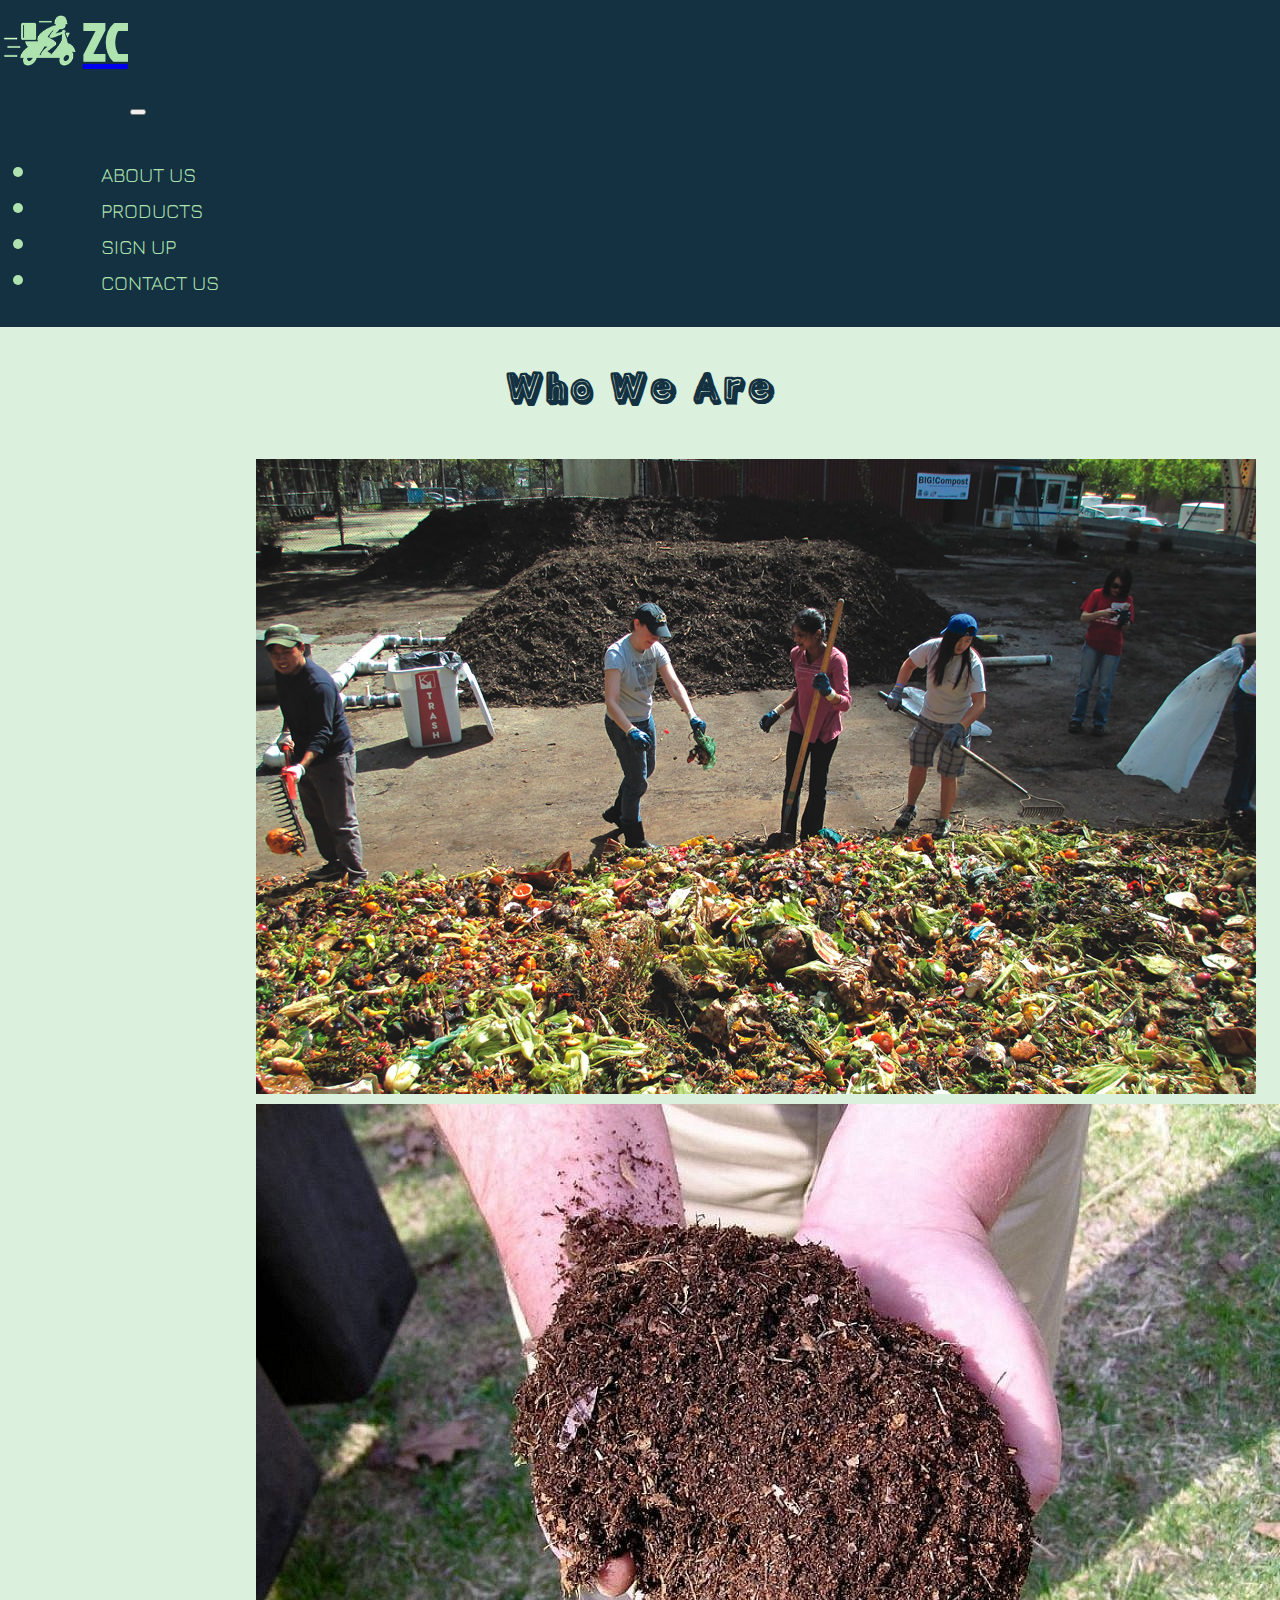
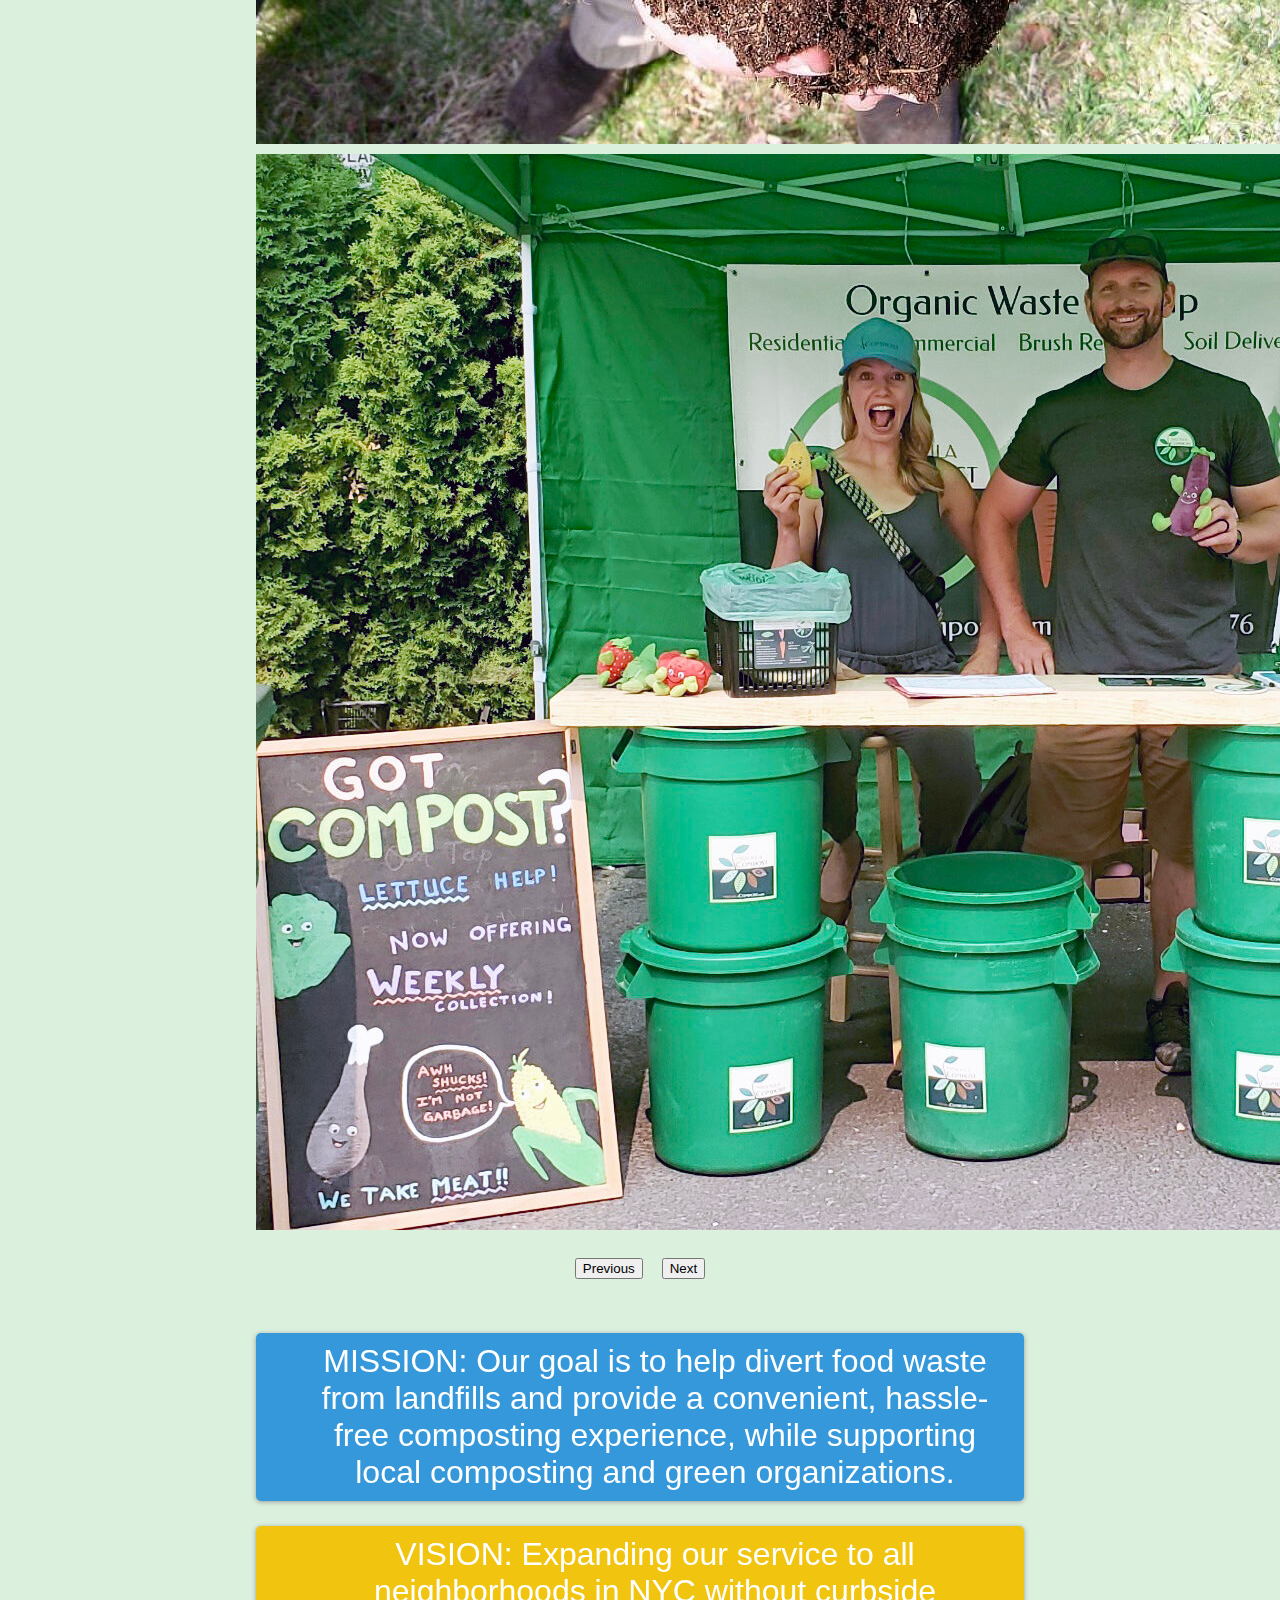
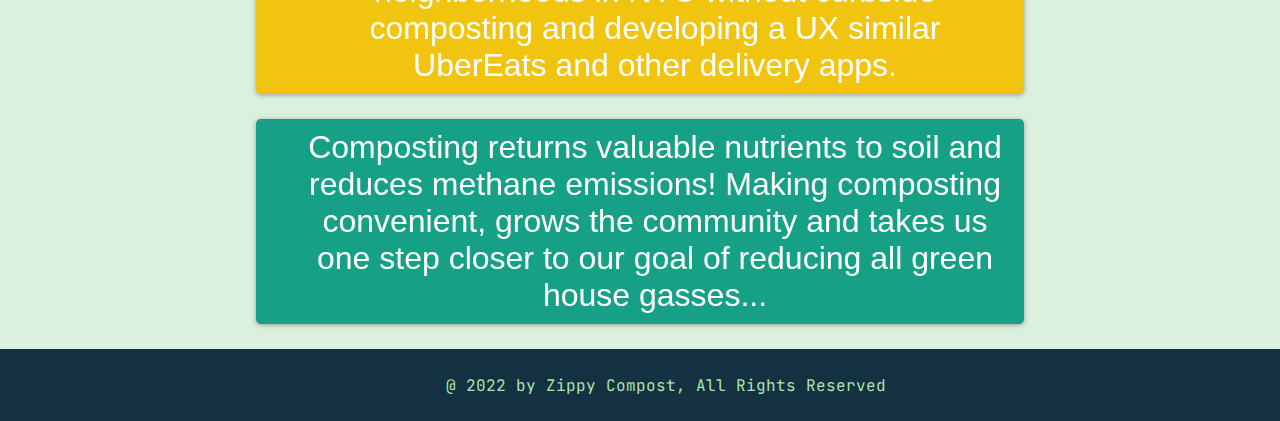
==== aboutus.html @ b10182c7 "design changes" ====
<!DOCTYPE html>
<html lang="en">
<head>
    <meta charset="UTF-8">
    <meta http-equiv="X-UA-Compatible" content="IE=edge">
    <meta name="viewport" content="width=device-width, initial-scale=1.0">
    <title>Contact Us</title>
    <link rel="stylesheet" href="contactAboutus.css">

    <link href="https://cdn.jsdelivr.net/npm/bootstrap@5.2.3/dist/css/bootstrap.min.css" rel="stylesheet" integrity="sha384-rbsA2VBKQhggwzxH7pPCaAqO46MgnOM80zW1RWuH61DGLwZJEdK2Kadq2F9CUG65" crossorigin="anonymous">
    <link rel='stylesheet' href='https://fonts.googleapis.com/css?family=JetBrains Mono' >
    <style>
        body {
            font-family: 'JetBrains Mono';
      }
    </style>
</head>
<body>
  <div class="header">
    <nav id="sumNavbar" class="navbar navbar-dark bg-dark navbar-expand-lg">
        <div class="container-fluid">
          <a class="navbar-brand" href="index.html">
              <img class="navBarImg" src="images/navbarIcon.png" alt="brand icon"/>
                  <h1>ZC</h1>
              </a>

          <button class="navbar-toggler" type="button" data-bs-toggle="collapse" data-bs-target="#navbarSupportedContent" aria-controls="navbarSupportedContent" aria-expanded="false" aria-label="Toggle navigation">
        <span class="navbar-toggler-icon"></span>
          </button>

          <div class="collapse navbar-collapse" id="navbarSupportedContent">
            <ul class="navbar-nav me-auzto mb-2 mb-lg-0">
              <li class="nav-item ">
                <a class="nav-link active"aria-current="page" href="#">ABOUT US</a>
              </li>
              <li class="nav-item">
                <a class="nav-link" href="products.html">PRODUCTS</a>
              </li>
              <li class="nav-item">
                <a class="nav-link" href="signup.html">SIGN UP</a>
              </li>
              <li class="nav-item">
                <a class="nav-link" href="contact.html">CONTACT US</a>
              </li>
            </ul>
          </div>
        </div>
      </nav>
    </div>

  <div class="mainbody">

   <h1 class="textTitle">
       Who We Are
   </h1>

   <div  id="carousel">
     <div id="carouselExampleControls" class="carousel slide" data-bs-ride="carousel">
        <div class="carousel-inner">
          <div class="carousel-item active">
            <img src="images/compost.jpg" class="d-block w-100" alt="...">
          </div>
          <div class="carousel-item">
            <img src="images/fertilizer.jpg" class="d-block w-100" alt="...">
          </div>
          <div class="carousel-item">
            <img src="images/team.jpeg" class="d-block w-100" alt="...">
          </div>
        </div>
        <button class="carousel-control-prev" type="button" data-bs-target="#carouselExampleControls" data-bs-slide="prev">
          <span class="carousel-control-prev-icon" aria-hidden="true"></span>
          <span class="visually-hidden">Previous</span>
        </button>
        <button class="carousel-control-next" type="button" data-bs-target="#carouselExampleControls" data-bs-slide="next">
          <span class="carousel-control-next-icon" aria-hidden="true"></span>
          <span class="visually-hidden">Next</span>
        </button>
      </div>
   </div>

   </div>

   <!-- information -->
   <div class="informationBoxes">

      <div class="webnots-information webnots-notification-box">
          MISSION: Our goal is to help divert food waste from landfills and provide a convenient, hassle-free composting experience, while supporting local composting and green organizations.
          </div>
          <div class="webnots-question webnots-notification-box">
          VISION: Expanding our service to all neighborhoods in NYC without curbside composting and developing a UX similar UberEats and other delivery apps.
          </div>
          <div class="webnots-tip webnots-notification-box">
          Composting returns valuable nutrients to soil and reduces methane emissions! Making composting convenient, grows the community and takes us one step closer to our goal of reducing all green house gasses...
          </div>
     </div>

     <div id="footer" class="container-fluid center">
   		<p>@ 2022 by Zippy Compost, All Rights Reserved</p>
   	</div>
   <script src="https://cdn.jsdelivr.net/npm/bootstrap@5.2.3/dist/js/bootstrap.bundle.min.js" integrity="sha384-kenU1KFdBIe4zVF0s0G1M5b4hcpxyD9F7jL+jjXkk+Q2h455rYXK/7HAuoJl+0I4" crossorigin="anonymous"></script>

</body>
</html>
---- contactAboutus.css ----
@import url("https://fonts.googleapis.com/css2?family=Jura:wght@300;400;500;600;700&display=swap");
@import url("https://fonts.googleapis.com/css2?family=Jockey+One&display=swap");

@font-face {
  font-family: crazy1;
  src: url("fonts/Travelnesia-font/TravelnesiaDemo-7BPyl.otf");

}

@font-face {
  font-family:crazy2;
  src: url("fonts/outlyne-font/OutlyneRegular-KnGZ.ttf");

}

body {
  background-color: #DBF1DE !important;
  margin: 0;
  padding: 0;

  font-size: 24pt;
  color: #AEE2AE;
  text-align: center; }

.center {
  display: flex;
  justify-content: center;
  align-items: center;
  text-align: center; }

h1 {
  font-weight: 800;
  font-size: 48pt;
  text-align: center;
  color: #AEE2AE;
 }



#sumNavbar {
  background-color: #133140 !important;
  font-family: 'Jura', sans-serif;
  display: flex;
  position: sticky;
  top: 0;
}

  #sumNavbar h1 {
    font-family: 'Jockey One', sans-serif;
    font-size: 40pt;
    align-self: center;
    margin: 1%;
    color: #AEE2AE;
    margin-right: 400px; }

    @media (max-width:1300px) {
      #sumNavbar h1 {
        margin-right: 150px;
      }

     }


.navbar-brand {
  padding: 0px;
  display: flex;
  flex-grow: 1; }

.nav-item {
  padding-left: 50px;

}


.custom-toggler.navbar-toggler {
  border-color: #AEE2AE !important; }

.navbar-nav {
  flex-grow: 4;
  background-color: #133140; }

  .search {
    color: #133140; }

  ul li a {
    text-align: center;
    padding-left: 10px;
    padding-right: 10px;
    border: 1px solid #133140 !important;
    color: #AEE2AE !important;
    font-size: 15pt !important;
    display: flex;
    align-items: center;
    text-decoration: none;
  }

  ul li a:hover {
    border: 1px solid #AEE2AE !important;

  }

  p span {
    font-weight: 600;
    color: #AEE2AE;
    font-size: 20pt !important;
    margin-top: 2% !important; }


.navBarImg {
  width:80px;
}

#headline{
    text-align: center;

    color: #133140;
    margin-top: 100px;
    margin-bottom: 40px;
}

.textTitle {
  color:#133140;
  font-family: crazy2;
  margin-top: 30px;
  margin-bottom: 30px;
  font-size: 35pt;
  font-weight: 800;
  padding: 1%; }

.response {
  text-align: center;
  color: #133140;
  margin-top: 100px;
  margin-bottom: 40px;
  margin-left: 20px;
  margin-right: 20px;
  font-size: 1em;

}

#responseButton {
  padding: 10px 15px 15px 10px;
  margin-left:200px;
  margin-right: 200px;
  margin-top: 20px;
  margin-bottom: 40px;


  font-size: 15px;
  background-color: white;
  border-radius: 10px;
  border-style: none;
}

#responseButton:hover {

  background-color: #133140 ;
  color: white;

}


#form1{
    text-align: center;
    padding-top: 10vh;
    display: flex;
    flex-direction: column;
}

.formBox{
  margin-bottom: 20px;
}

#firstName,#lastName,#email{
    display: flex;
    flex-direction: column;
    border-radius: 10px;
    margin: auto;
    border-style: none;
    font-size: 20px;
    background-color: #ffffff;
  }
#textArea {
  width:400px;
  display: flex;
  flex-direction: column;
  border-radius: 10px;
  margin: auto;
  border-style: none;
  font-size: 25px;
  background-color: #ffffff;
  font-size: 20px;

}


label{
    font-size: 20px;

}

#submitButton{
    padding: 10px 15px 15px 10px;
    margin-left:200px;
    margin-right: 200px;
    margin-top: 20px;
    margin-bottom: 40px;


    font-size: 15px;
    background-color: white;
    border-radius: 10px;
    border-style: none;


  }

#submitButton:hover {
  background-color: #133140 ;
  color: white;
}


.hide {
  display: none;
}

#carousel {
  padding-left: 20%;
  padding-right:20%;
}


.informationBoxes {
  margin-top: 50px;
  margin-left: 20%;
  margin-right: 20%;
}
/* for the information on aboutus */
/* https://www.webnots.com/how-to-create-custom-css-text-boxes/ */

.webnots-notification-box {
  -moz-border-radius: 5px;
  -webkit-border-radius: 5px;
  border-radius: 5px;
  color: #ffffff;
  font-family: verdana, 'open sans', sans-serif;
  margin-bottom: 25px;
  padding: 10px 14px 10px 44px;
  position: relative;
  box-shadow: 0px 1px 5px #999;
}
.webnots-notification-box:before {
  font-family: FontAwesome;
  font-size: 21px;
  left: 14px;
  position: absolute;
}
.webnots-information {
  background-color: #3498db;
  }
.webnots-information:before {
  content: "\f129";
  margin-left: 4px;
}
.webnots-question {
  background-color: #f1c40f;
}
.webnots-question:before {
  content: "\f128";
  margin-left: 2px;
}
.webnots-tip {
  background-color: #16a085;
}
.webnots-tip:before {
  content: "\f0eb";
  margin-left: 2px;
}

#footer {
  background-color: #133140;
  width: 100%;
  text-align: center;
  padding: 2%; }
  #footer p {
    font-size: 12pt;
    color: #AEE2AE;
    margin: auto; }
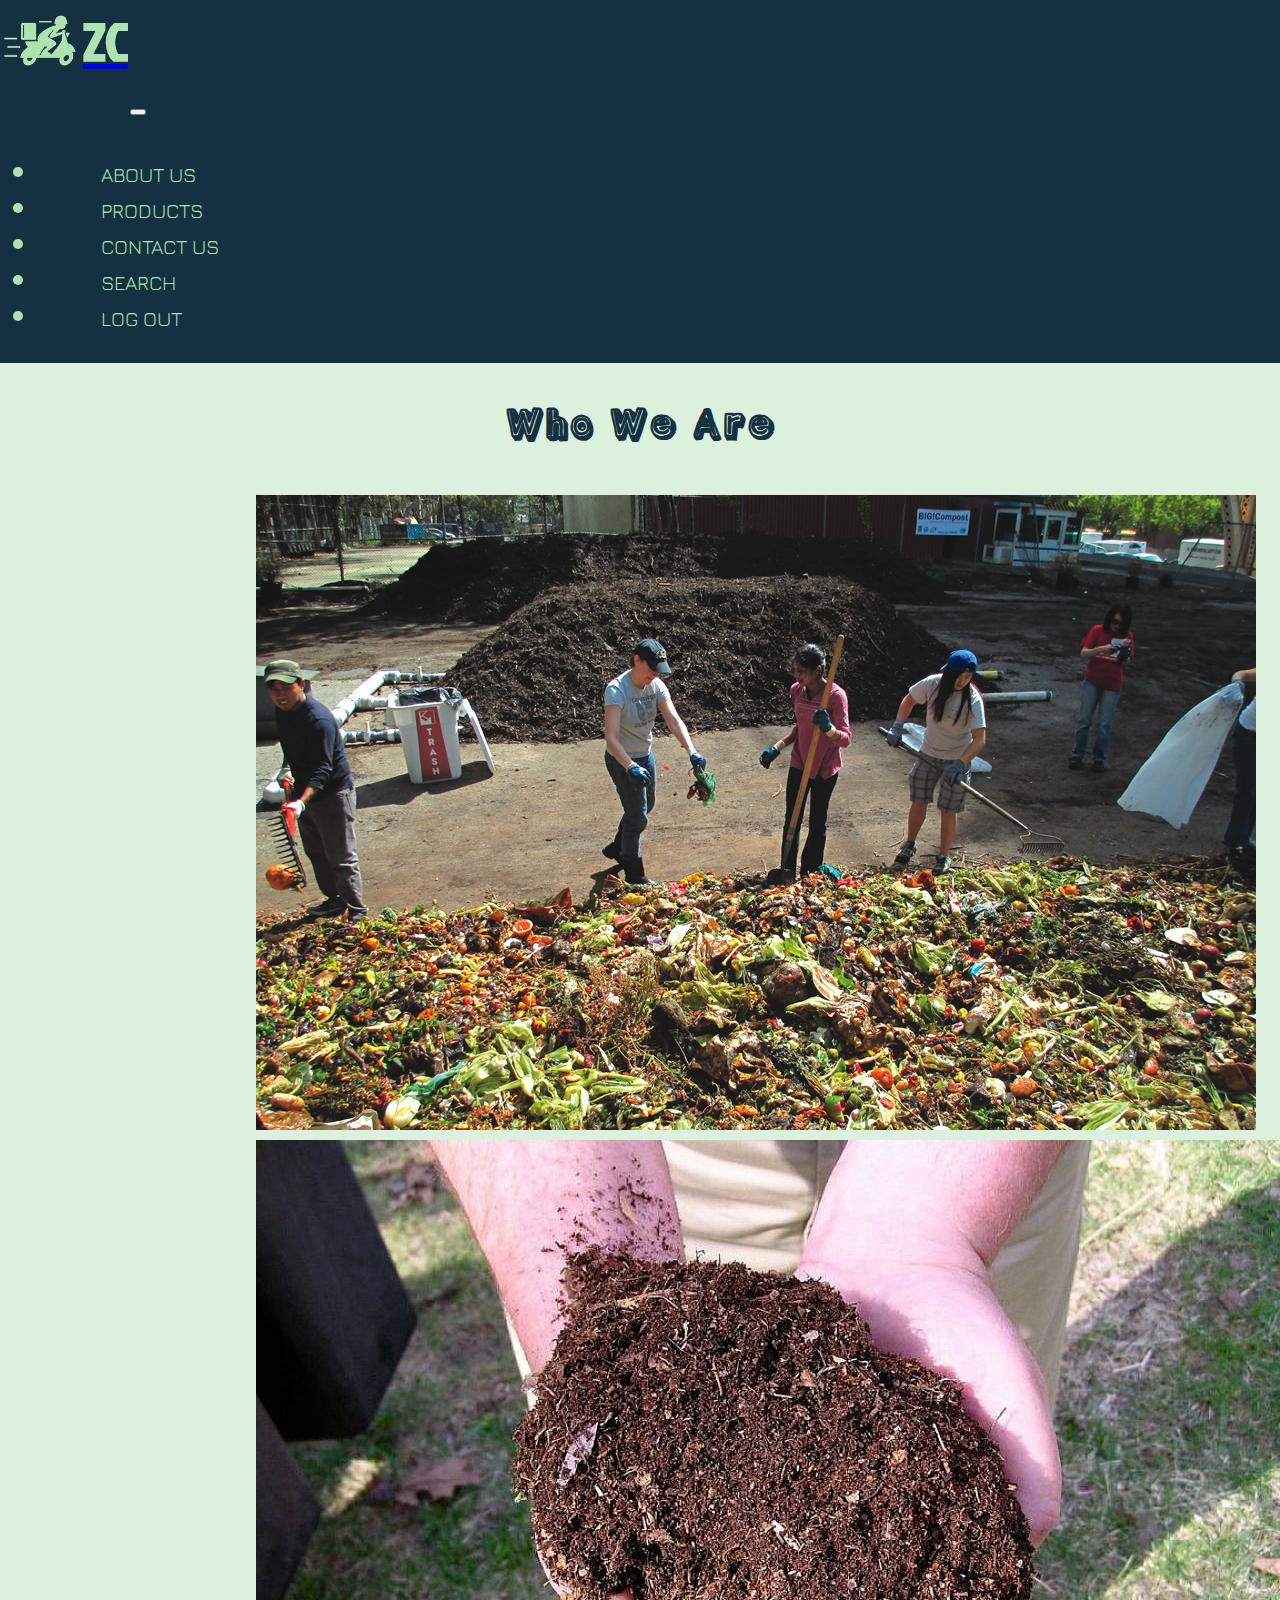
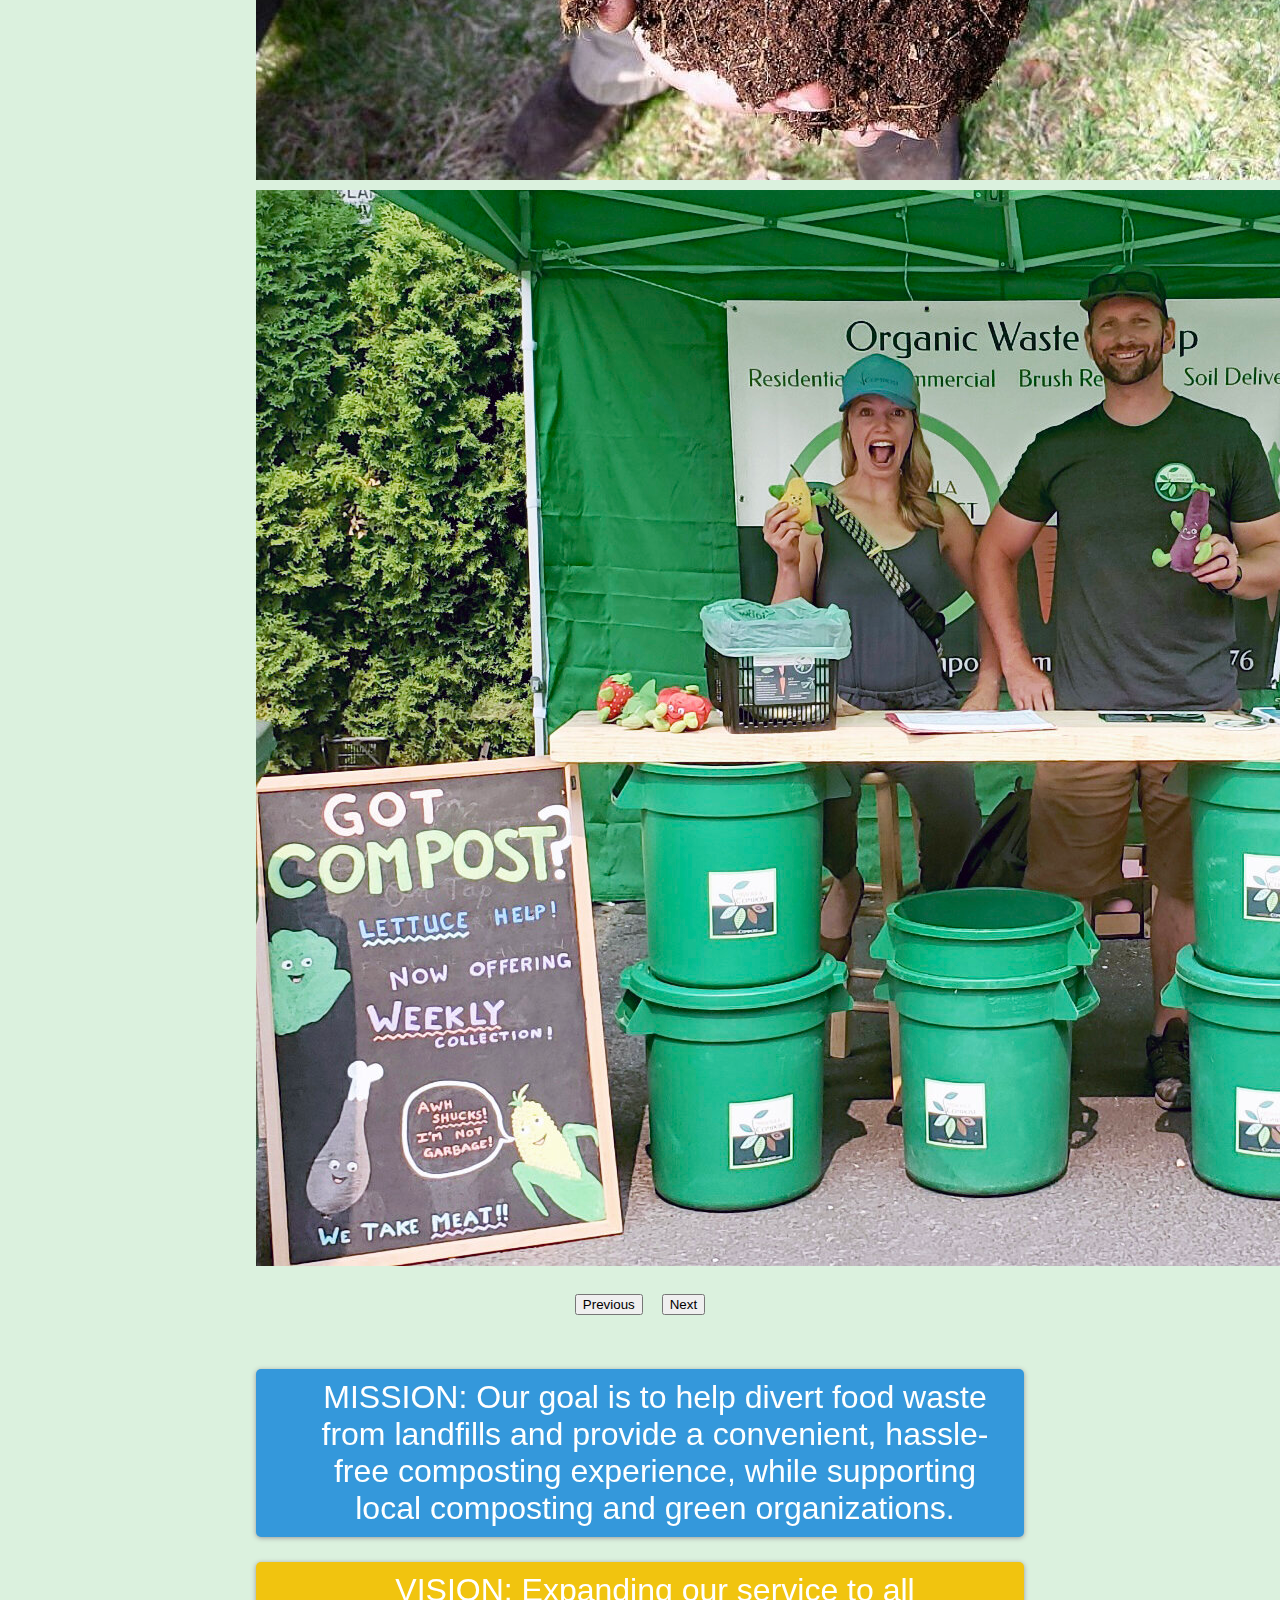
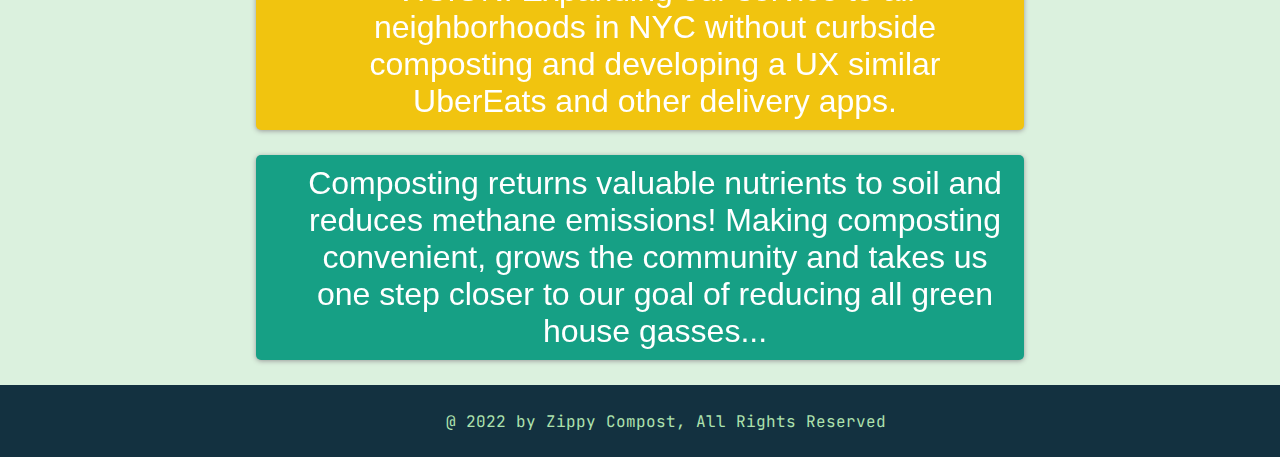
==== commit 631f3437: "Encorporated Login/Signup" ====
--- a/aboutus.html
+++ b/aboutus.html
@@ -31,17 +31,20 @@
           <div class="collapse navbar-collapse" id="navbarSupportedContent">
             <ul class="navbar-nav me-auzto mb-2 mb-lg-0">
               <li class="nav-item ">
-                <a class="nav-link active"aria-current="page" href="#">ABOUT US</a>
-              </li>
-              <li class="nav-item">
-                <a class="nav-link" href="products.html">PRODUCTS</a>
-              </li>
-              <li class="nav-item">
-                <a class="nav-link" href="signup.html">SIGN UP</a>
-              </li>
-              <li class="nav-item">
-                <a class="nav-link" href="contact.html">CONTACT US</a>
-              </li>
+    	          <a class="nav-link active"aria-current="page" href="aboutus.html">ABOUT US</a>
+    	        </li>
+    					<li class="nav-item">
+     					 <a class="nav-link" href="products.html">PRODUCTS</a>
+     				 </li>
+     				 <li class="nav-item">
+     					 <a class="nav-link" href="contact.html">CONTACT US</a>
+     				 </li>
+     				 <li class="nav-item">
+     					 <a class="nav-link" href="search.html">SEARCH</a>
+     				 </li>
+     				 <li class="nav-item">
+     					 <a class="nav-link" href="index.html">LOG OUT</a>
+     				 </li>
             </ul>
           </div>
         </div>
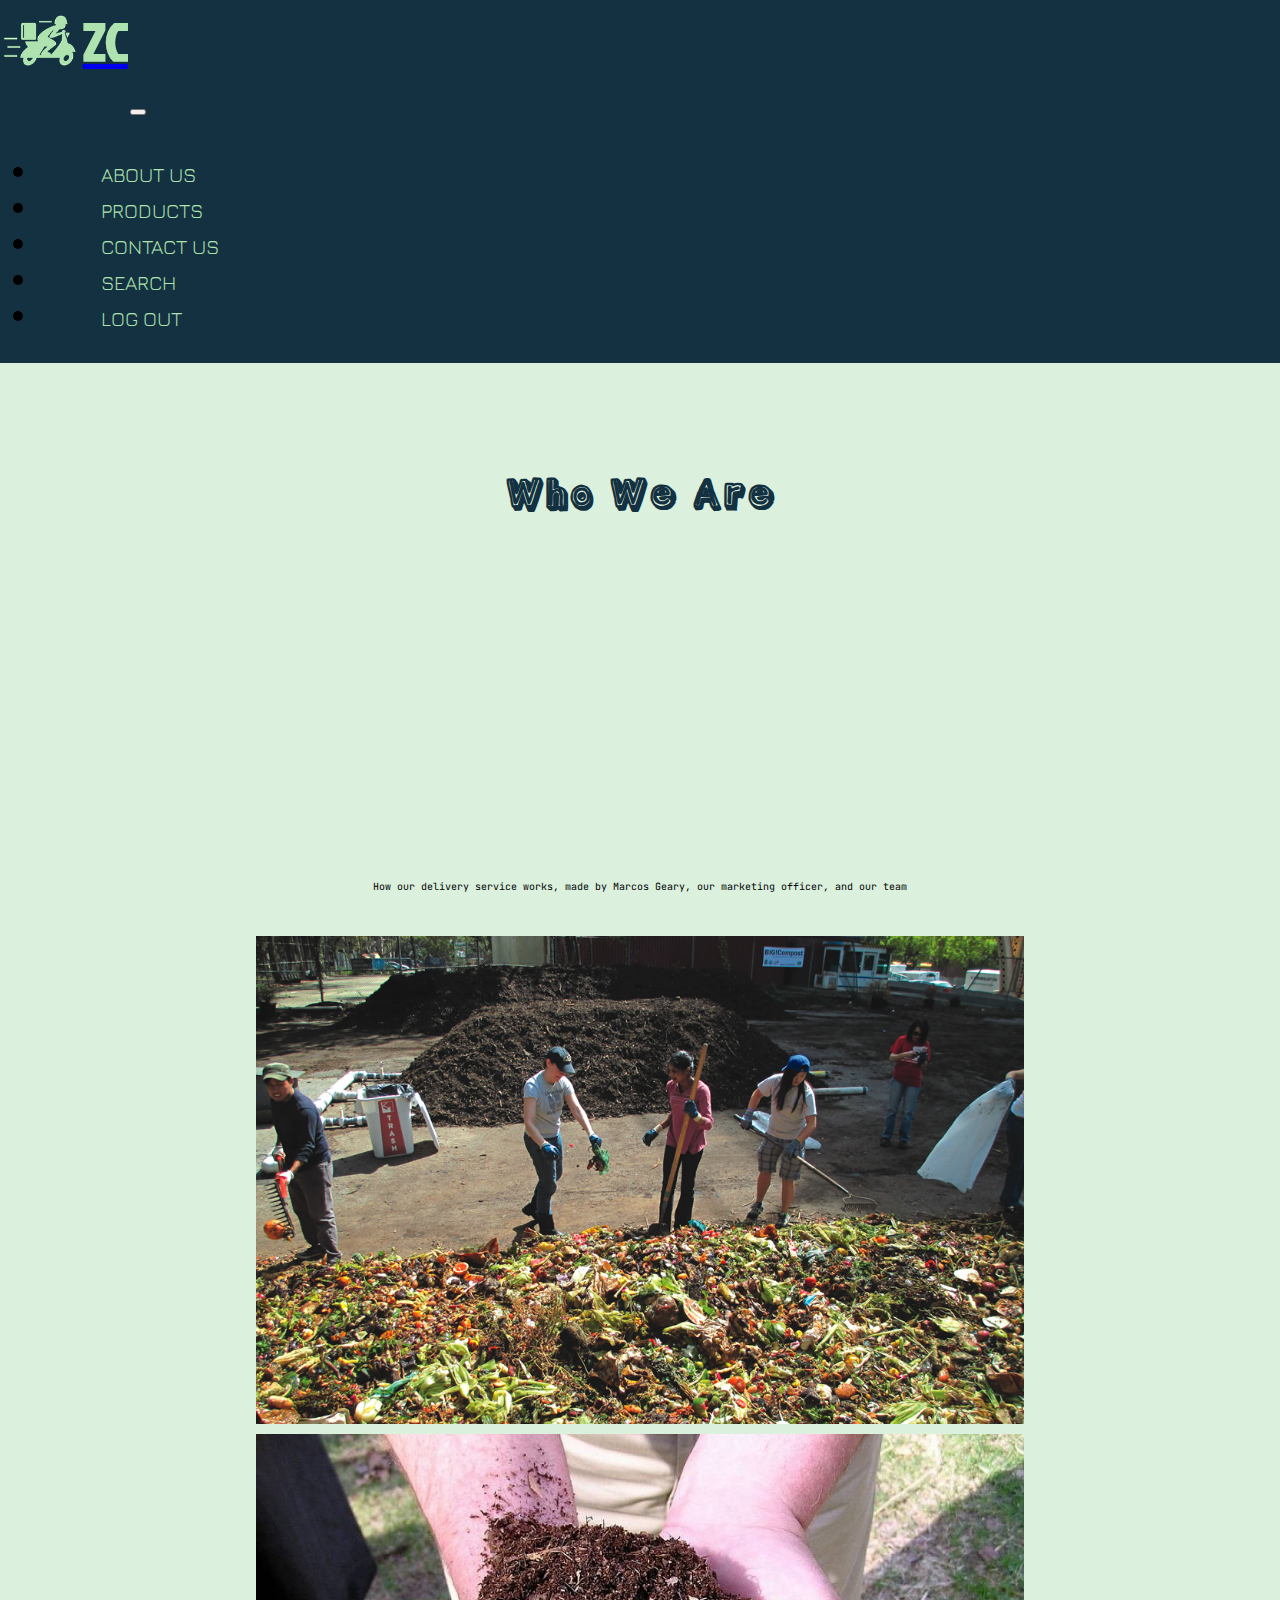
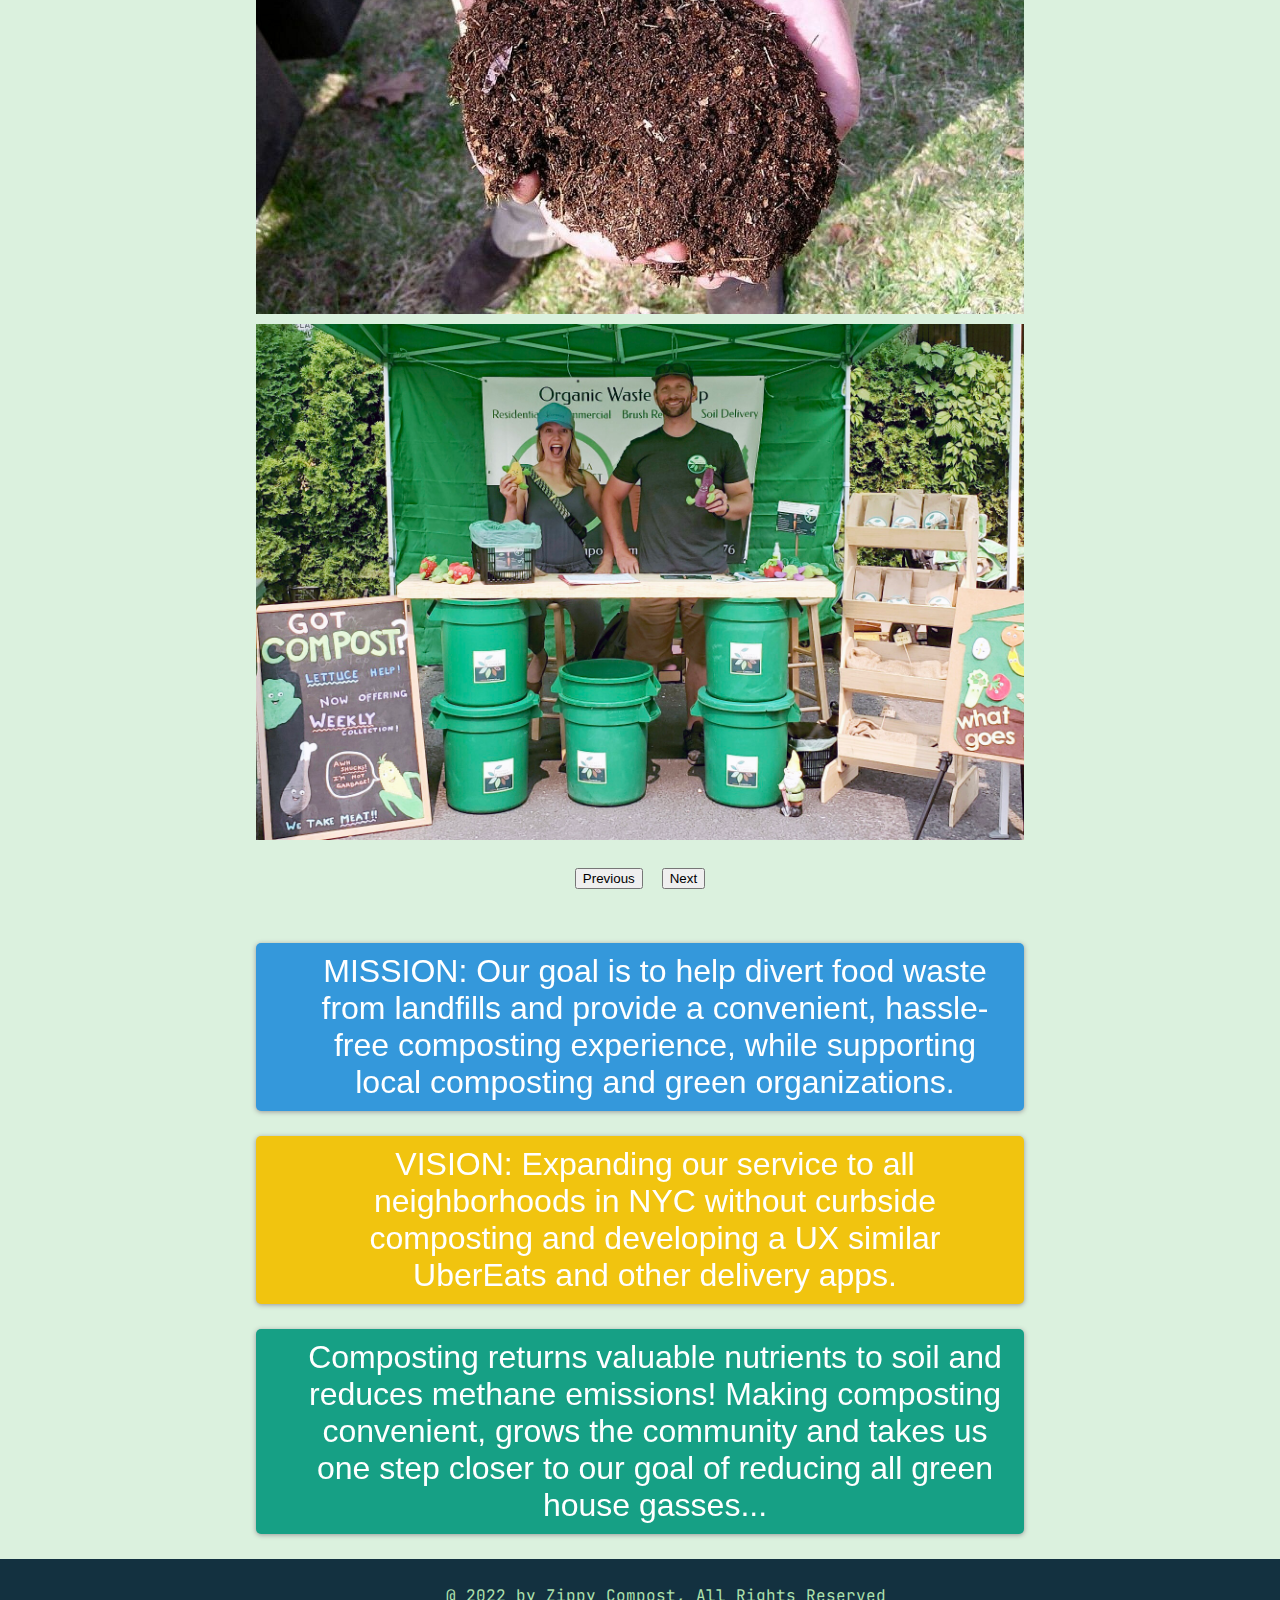
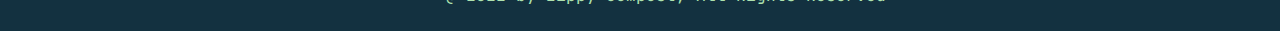
==== commit c0539924: "final project is good:)" ====
--- a/aboutus.html
+++ b/aboutus.html
@@ -57,17 +57,23 @@
        Who We Are
    </h1>
 
+   <div>
+     <iframe class="video" width="560" height="315" src="https://www.youtube.com/embed/7buZUUepiN0" title="YouTube video player" frameborder="0" allow="accelerometer; autoplay; clipboard-write; encrypted-media; gyroscope; picture-in-picture" allowfullscreen></iframe>
+     <p class="video">How our delivery service works, made by Marcos Geary, our marketing officer, and our team</p>
+     </div>
+     <br>
+
    <div  id="carousel">
      <div id="carouselExampleControls" class="carousel slide" data-bs-ride="carousel">
         <div class="carousel-inner">
           <div class="carousel-item active">
-            <img src="images/compost.jpg" class="d-block w-100" alt="...">
+            <img width="100%" height="100%" src="images/compost.jpg" class="d-block w-100" alt="...">
           </div>
           <div class="carousel-item">
-            <img src="images/fertilizer.jpg" class="d-block w-100" alt="...">
+            <img width="100%" height="100%" src="images/fertilizer.jpg" class="d-block w-100" alt="...">
           </div>
           <div class="carousel-item">
-            <img src="images/team.jpeg" class="d-block w-100" alt="...">
+            <img width="100%" height="100%" src="images/team.jpeg" class="d-block w-100" alt="...">
           </div>
         </div>
         <button class="carousel-control-prev" type="button" data-bs-target="#carouselExampleControls" data-bs-slide="prev">
--- a/contactAboutus.css
+++ b/contactAboutus.css
@@ -19,7 +19,7 @@
   padding: 0;
 
   font-size: 24pt;
-  color: #AEE2AE;
+
   text-align: center; }
 
 .center {
@@ -110,18 +110,18 @@
   width:80px;
 }
 
-#headline{
+/* #headline{
     text-align: center;
-
+    font-family: crazy2;
     color: #133140;
     margin-top: 100px;
     margin-bottom: 40px;
-}
-
-.textTitle {
+} */
+
+.textTitle, #headline {
   color:#133140;
   font-family: crazy2;
-  margin-top: 30px;
+  margin-top: 100px;
   margin-bottom: 30px;
   font-size: 35pt;
   font-weight: 800;
@@ -158,6 +158,27 @@
   color: white;
 
 }
+
+.receipt{
+
+  text-align: center;
+  color: #133140 !important;
+  margin-top: 20px;
+  margin-bottom: 20px;
+  margin-left: 20px;
+  margin-right: 20px;
+  font-size: 20px;
+
+}
+
+.video {
+  display: block;
+  margin:auto;
+  text-align: center;
+  font-size: 10px;
+
+}
+
 
 
 #form1{
@@ -221,6 +242,7 @@
 }
 
 
+
 .hide {
   display: none;
 }
